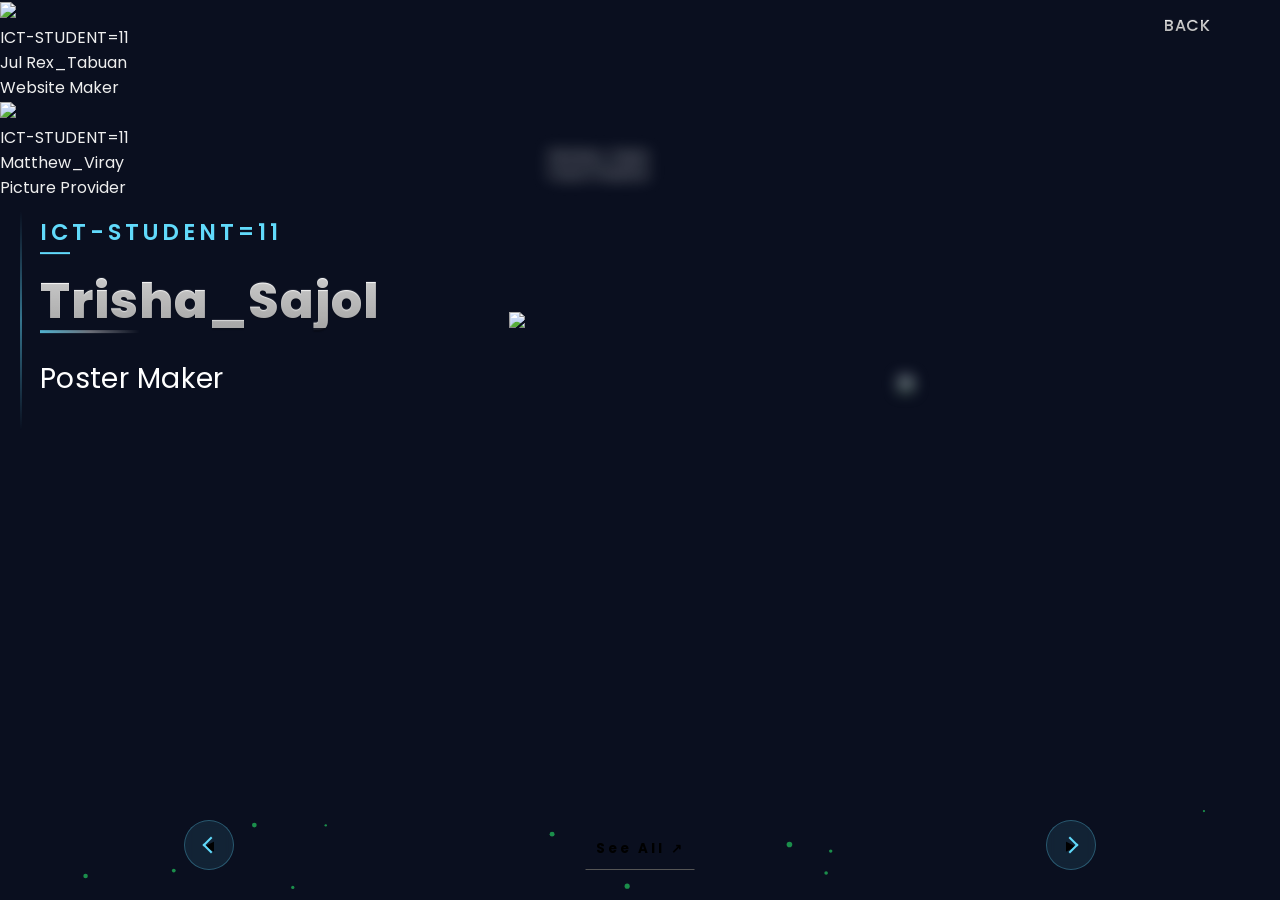
==== members.html @ 25329cfc "Add files via upload" ====
<!DOCTYPE html>
<html lang="en">
<head>
    <meta charset="UTF-8">
    <meta name="viewport" content="width=device-width, initial-scale=1.0">
    <title>ULTRA_SIGMA_V2_PROJECT_NI_TABUAN</title>
    <link rel="stylesheet" href="style.css">

    <style>
        /* ✅ GREEN PARTICLE BACKGROUND */
        #particles {
            position: fixed;
            top: 0;
            left: 0;
            width: 100%;
            height: 100%;
            z-index: -1;
            pointer-events: none;
        }

        body {
            margin: 0;
            overflow-x: hidden;
        }
    </style>
</head>

<body>

<!-- ✅ PARTICLE CANVAS (IMPORTANT) -->
<canvas id="particles"></canvas>

<header>
    <div class="logo"></div>
    <nav>
        <a href="index.html">BACK</a>
    </nav>
</header>

<div class="carousel">
    <div class="list">

        <div class="item">
            <img src="images/orlanes.jpg">
            <div class="introduce">
                <div class="title">ICT-STUDENT=11</div>
                <div class="topic">Clien_Orlanes</div>
                <div class="des">Picture Provider</div>
            </div>
        </div>

        <div class="item">
            <img src="images/Trisha.jpg">
            <div class="introduce">
                <div class="title">ICT-STUDENT=11</div>
                <div class="topic">Trisha_Sajol</div>
                <div class="des">Poster Maker</div>
            </div>
        </div>
        
         <div class="item">
            <img src="images/sayao.jpg">
            <div class="introduce"
             <div class="title">ICT-STUDENT=11</div>
             <div class="topic"> Dennisse_Sayao</div>
             <div class="des">Poster Presenter</div>
                
            </div>
        </div>
        
        <div class="item">
            <img src="images/Tabuan.jpeg">
            <div class="introduce">
                <div class="title">ICT-STUDENT=11</div>
                <div class="topic">Jul Rex_Tabuan</div>
                <div class="des">Website Maker</div>
            </div>
        </div>
        
         <div class="item">
            <img src="images/viray.jpg">
            <div class="introduce">
                <div class="title">ICT-STUDENT=11</div>
                <div class="topic">Matthew_Viray</div>
                <div class="des">Picture Provider</div>
            </div>
        </div>
        

    </div>

    <div class="arrows">
        <button id="prev">◀</button>
        <button id="next">▶</button>
        <button id="back">See All &#8599;</button>
    </div>
</div>

<script src="script.js"></script>

<script>
const canvas = document.getElementById("particles");
const ctx = canvas.getContext("2d");

function resize() {
    canvas.width = window.innerWidth;
    canvas.height = window.innerHeight;
}
resize();

window.addEventListener("resize", resize);

let particles = [];

class Particle {
    constructor() {
        this.x = Math.random() * canvas.width;
        this.y = Math.random() * canvas.height;
        this.size = Math.random() * 2 + 1;
        this.vx = Math.random() * 0.5 - 0.25;
        this.vy = Math.random() * 0.5 - 0.25;
    }

    update() {
        this.x += this.vx;
        this.y += this.vy;

        if (this.x > canvas.width) this.x = 0;
        if (this.x < 0) this.x = canvas.width;
        if (this.y > canvas.height) this.y = 0;
        if (this.y < 0) this.y = canvas.height;
    }

    draw() {
        ctx.fillStyle = "rgba(34,197,94,0.7)";
        ctx.beginPath();
        ctx.arc(this.x, this.y, this.size, 0, Math.PI * 2);
        ctx.fill();
    }
}

for (let i = 0; i < 80; i++) {
    particles.push(new Particle());
}

function animate() {
    ctx.clearRect(0, 0, canvas.width, canvas.height);

    particles.forEach(p => {
        p.update();
        p.draw();
    });

    requestAnimationFrame(animate);
}

animate();
</script>

</body>
</html>
---- style.css ----
@import url('https://fonts.googleapis.com/css2?family=Poppins:ital,wght@0,100;0,200;0,300;0,400;0,500;0,600;0,700;0,800;0,900;1,100;1,200;1,300;1,400;1,500;1,600;1,700;1,800;1,900&display=swap');
body{
    margin: 0;
    background-color: #0a0f1f;
    font-family: Poppins;
    color: #eee;
}
:root{
    --item1-transform: translateX(-100%) translateY(-5%) scale(1.5);
    --item1-filter: blur(30px);
    --item1-zIndex: 11;
    --item1-opacity: 0;

    --item2-transform: translateX(0);
    --item2-filter: blur(0px);
    --item2-zIndex: 10;
    --item2-opacity: 1;

    --item3-transform: translate(50%,10%) scale(0.8);
    --item3-filter: blur(10px);
    --item3-zIndex: 9;
    --item3-opacity: 1;

    --item4-transform: translate(90%,20%) scale(0.5);
    --item4-filter: blur(30px);
    --item4-zIndex: 8;
    --item4-opacity: 1;
    
    --item5-transform: translate(120%,30%) scale(0.3);
    --item5-filter: blur(40px);
    --item5-zIndex: 7;
    --item5-opacity: 0;
}
header{
    width: 1140px;
    max-width: 90%;
    display: flex;
    justify-content: space-between;
    margin: auto;
    height: 50px;
    align-items: center;
    position: relative;
    z-index: 100;
}
header .logo{
    font-weight: 800;
    font-size: 28px;
    background: linear-gradient(135deg, #fff 30%, #61dafb 100%);
    -webkit-background-clip: text;
    background-clip: text;
    -webkit-text-fill-color: transparent;
    position: relative;
    text-shadow: 
        2px 2px 4px rgba(0,0,0,0.2),
        -2px -2px 4px rgba(255,255,255,0.1);
    letter-spacing: 1px;
}

header .logo::before {
    content: attr(data-text);
    position: absolute;
    left: 0;
    top: 0;
    width: 100%;
    height: 100%;
    background: linear-gradient(135deg, rgba(97,218,251,0.5), transparent);
    -webkit-background-clip: text;
    background-clip: text;
    -webkit-text-fill-color: transparent;
    opacity: 0.5;
    filter: blur(8px);
    transform: translateY(2px);
    animation: glowPulse 2s ease-in-out infinite alternate;
}

@keyframes glowPulse {
    0% {
        opacity: 0.3;
        filter: blur(8px);
    }
    100% {
        opacity: 0.6;
        filter: blur(12px);
    }
}

header nav a{
    margin-left: 30px;
    text-decoration: none;
    color: #fff;
    font-weight: 500;
    transition: all 0.3s ease;
    position: relative;
    text-shadow: 
        0 1px 1px rgba(0,0,0,0.2),
        0 -1px 1px rgba(255,255,255,0.1);
    background: linear-gradient(to bottom, #ffffff, #cccccc);
    -webkit-background-clip: text;
    background-clip: text;
    -webkit-text-fill-color: transparent;
    letter-spacing: 0.5px;
}
 #particles {
     position: fixed;
     top: 0;
     left: 0;
     width: 100%;
     height: 100%;
     z-index: -1;
     pointer-events: none;
 }
 
 body {
     margin: 0;
     overflow-x: hidden;
 }

header nav a::before {
    content: '';
    position: absolute;
    bottom: -2px;
    left: 0;
    width: 100%;
    height: 1px;
    background: linear-gradient(to right, transparent, #61dafb, transparent);
    transform: scaleX(0);
    transition: transform 0.3s ease;
}

header nav a:hover {
    transform: translateY(-1px);
    text-shadow: 
        0 2px 4px rgba(97,218,251,0.3),
        0 -1px 1px rgba(255,255,255,0.2);
    background: linear-gradient(to bottom, #61dafb, #3d8ea8);
    -webkit-background-clip: text;
    background-clip: text;
    -webkit-text-fill-color: transparent;
}

header nav a:hover::before {
    transform: scaleX(1);
}

/* carousel */
.carousel{
    position: relative;
    height: 800px;
    overflow: hidden;
    margin-top: -50px;
    background: #0a0f1f;
    color: #eee;
}
.carousel .list{
    position: absolute;
    width: 1140px;
    max-width: 90%;
    height: 80%;
    left: 50%;
    transform: translateX(-50%);
}
.carousel .list .item{
    position: absolute;
    left: 0%;
    width: 70%;
    height: 100%;
    font-size: 15px;
    transition: left 0.5s, opacity 0.5s, width 0.5s;
}
.carousel .list .item:nth-child(n + 6){
    opacity: 0;
}
.carousel .list .item:nth-child(2){
    z-index: 10;
    transform: translateX(0);
}
.carousel .list .item img{
    width: 45%;
    position: absolute;
    right: 0;
    top: 50%;
    transform: translateY(-50%);
    transition: all 1.5s ease;
    z-index: 2;
}

.carousel .list .item .introduce{
    opacity: 0;
    pointer-events: none;
}
.carousel .list .item:nth-child(2) .introduce{
    opacity: 1;
    pointer-events: auto;
    width: 400px;
    position: absolute;
    top: 50%;
    transform: translateY(-50%) translateX(-50px);
    transition: all 0.5s ease;
    left: 0;
    padding-left: 20px;
}

.carousel .list .item .introduce::before {
    content: '';
    position: absolute;
    left: 0;
    top: 0;
    width: 2px;
    height: 100%;
    background: linear-gradient(to bottom, transparent, #61dafb, transparent);
    opacity: 0.5;
}

.carousel .list .item .introduce::after {
    content: '';
    position: absolute;
    left: -15px;
    top: 50%;
    width: 30px;
    height: 30px;
    border: 1px solid #61dafb;
    border-radius: 50%;
    transform: translateY(-50%);
    opacity: 0;
    animation: pulse 2s ease-in-out infinite;
}

@keyframes pulse {
    0% {
        transform: translateY(-50%) scale(0.8);
        opacity: 0;
    }
    50% {
        opacity: 0.5;
    }
    100% {
        transform: translateY(-50%) scale(1.2);
        opacity: 0;
    }
}
.carousel .list .item .introduce .title{
    font-size: 1.5em;
    font-weight: 600;
    color: #61dafb;
    letter-spacing: 4px;
    text-transform: uppercase;
    display: inline-block;
    position: relative;
    padding: 5px 0;
    margin-bottom: 5px;
}

.carousel .list .item .introduce .title::after {
    content: '';
    position: absolute;
    bottom: 0;
    left: 0;
    width: 30px;
    height: 2px;
    background: #61dafb;
    animation: titleLineWidth 0.8s ease-out forwards 1s;
}

@keyframes titleLineWidth {
    from { width: 0; }
    to { width: 30px; }
}

.carousel .list .item .introduce .title span {
    opacity: 0;
    animation: letterFadeIn 0.5s ease forwards;
    transform-origin: bottom;
    display: inline-block;
}

@keyframes letterFadeIn {
    from {
        opacity: 0;
        transform: translateY(10px) rotate(5deg);
    }
    to {
        opacity: 1;
        transform: translateY(0) rotate(0);
    }
}

@keyframes slide-in-left {
  0% {
    transform: translateX(-50px);
    opacity: 0;
    letter-spacing: 10px;
  }
  100% {
    transform: translateX(0);
    opacity: 1;
    letter-spacing: 3px;
  }
}


.carousel .list .item .introduce .topic{
    font-size: 3.3em;
    font-weight: 800;
    margin: 15px 0;
    animation: scale-in 1s cubic-bezier(0.175, 0.885, 0.320, 1.275) 0.8s both;
    line-height: 1.1;
    background: linear-gradient(to bottom, #ffffff, #cccccc);
    -webkit-background-clip: text;
    background-clip: text;
    -webkit-text-fill-color: transparent;
    position: relative;
    text-shadow: 
        0 1px 1px rgba(0,0,0,0.2),
        0 -1px 1px rgba(255,255,255,0.1);
    letter-spacing: 1px;
    transition: all 0.3s ease;
}

.carousel .list .item .introduce .topic:hover {
    background: linear-gradient(to bottom, #61dafb, #3d8ea8);
    -webkit-background-clip: text;
    background-clip: text;
    -webkit-text-fill-color: transparent;
    text-shadow: 
        0 2px 4px rgba(97,218,251,0.3),
        0 -1px 1px rgba(255,255,255,0.2);
}

.carousel .list .item .introduce .topic::after {
    content: '';
    position: absolute;
    left: 0;
    bottom: -5px;
    width: 100px;
    height: 3px;
    background: linear-gradient(to right, 
        rgba(97, 218, 251, 0.8),
        rgba(255, 255, 255, 0.4),
        transparent
    );
    opacity: 0;
    animation: fadeInWidth 0.5s ease-out forwards 1s;
}

@keyframes fadeInWidth {
    from {
        width: 0;
        opacity: 0;
    }
    to {
        width: 100px;
        opacity: 1;
    }
}

@keyframes float {
    0% {
        transform: translateY(0px);
    }
    50% {
        transform: translateY(-5px);
    }
    100% {
        transform: translateY(0px);
    }
}

@keyframes scale-in {
  0% {
    transform: scale(0.8);
    opacity: 0;
  }
  100% {
    transform: scale(1);
    opacity: 1;
  }
}

.carousel .list .item .introduce .des{
    font-size: 1.9em;
    color: #ffffff;
    line-height: 1.8;
    margin: 25px 0;
    animation: fade-in-right 0.9s ease 1.3s both;
    max-width: 90%;
    letter-spacing: 0.3px;
    position: relative;
}

@keyframes fade-in-right {
  0% {
    transform: translateX(20px);
    opacity: 0;
    filter: blur(3px);
  }
  100% {
    transform: translateX(0);
    opacity: 1;
    filter: blur(0);
  }
}

.carousel .list .item .introduce .seeMore{
    font-family: Poppins;
    padding: 14px 35px;
    border: 1px solid rgba(97, 218, 251, 0.5);
    background: linear-gradient(135deg, 
        rgba(97, 218, 251, 0.1) 0%,
        rgba(97, 218, 251, 0.05) 100%);
    color: #61dafb;
    font-weight: 500;
    letter-spacing: 2px;
    border-radius: 8px;
    cursor: pointer;
    transition: all 0.4s ease;
    opacity: 0;
    animation: fade-in 0.5s ease-out forwards 1.8s;
    position: relative;
    overflow: hidden;
}

.carousel .list .item .introduce .seeMore::before {
    content: '';
    position: absolute;
    top: 0;
    left: -100%;
    width: 100%;
    height: 100%;
    background: linear-gradient(
        90deg,
        transparent,
        rgba(255, 255, 255, 0.2),
        transparent
    );
    transition: 0.5s;
}

.carousel .list .item .introduce .seeMore:hover::before {
    left: 100%;
}

@keyframes fade-in {
    0% {
        opacity: 0;
        transform: translateY(10px);
    }
    100% {
        opacity: 1;
        transform: translateY(0);
    }
}

.carousel .list .item .introduce .seeMore:hover {
    background: linear-gradient(135deg, 
        rgba(97, 218, 251, 0.2) 0%,
        rgba(97, 218, 251, 0.1) 100%);
    border-color: rgba(97, 218, 251, 0.8);
    box-shadow: 
        0 0 20px rgba(97, 218, 251, 0.2),
        inset 0 0 10px rgba(97, 218, 251, 0.1);
    letter-spacing: 2.5px;
    transform: translateY(-2px);
}

.carousel .list .item .introduce .seeMore:hover{
    background-color: #61dafb;
    color: #0a0f1f;
    box-shadow: 0 0 15px #61dafb;
}

.carousel .list .item:nth-child(1){
    transform: var(--item1-transform);
    filter: var(--item1-filter);
    z-index: var(--item1-zIndex);
    opacity: var(--item1-opacity);
    pointer-events: none;
}
.carousel .list .item:nth-child(3){
    transform: var(--item3-transform);
    filter: var(--item3-filter);
    z-index: var(--item3-zIndex);
}
.carousel .list .item:nth-child(4){
    transform: var(--item4-transform);
    filter: var(--item4-filter);
    z-index: var(--item4-zIndex);
}
.carousel .list .item:nth-child(5){
    transform: var(--item5-transform);
    filter: var(--item5-filter);
    opacity: var(--item5-opacity);
    pointer-events: none;
}
/* animation text in item2 */
.carousel .list .item:nth-child(2) .introduce .title,
.carousel .list .item:nth-child(2) .introduce .topic,
.carousel .list .item:nth-child(2) .introduce .des,
.carousel .list .item:nth-child(2) .introduce .seeMore{
    opacity: 0;
    animation: showContent 0.5s ease-in-out 1 forwards;
}

@keyframes showContent{
    from {
        opacity: 0;
        transform: translateY(20px);
    }
    to {
        opacity: 1;
        transform: translateY(0);
    }
}

.carousel .list .item:nth-child(2) .introduce .title{
    animation-delay: 0.5s;
}
.carousel .list .item:nth-child(2) .introduce .topic{
    animation-delay: 0.7s;
}
.carousel .list .item:nth-child(2) .introduce .des{
    animation-delay: 0.9s;
}
.carousel .list .item:nth-child(2) .introduce .seeMore{
    animation-delay: 1.1s;
}
/* next click */
.carousel.next .item:nth-child(1){
    animation: transformFromPosition2 0.5s ease-in-out 1 forwards;
}
@keyframes transformFromPosition2{
    from{
        transform: var(--item2-transform);
        filter: var(--item2-filter);
        opacity: var(--item2-opacity);
    }
}
.carousel.next .item:nth-child(2){
    animation: transformFromPosition3 0.7s ease-in-out 1 forwards;
}
@keyframes transformFromPosition3{
    from{
        transform: var(--item3-transform);
        filter: var(--item3-filter);
        opacity: var(--item3-opacity);
    }
}
.carousel.next .item:nth-child(3){
    animation: transformFromPosition4 0.9s ease-in-out 1 forwards;
}
@keyframes transformFromPosition4{
    from{
        transform: var(--item4-transform);
        filter: var(--item4-filter);
        opacity: var(--item4-opacity);
    }
}
.carousel.next .item:nth-child(4){
    animation: transformFromPosition5 1.1s ease-in-out 1 forwards;
}
@keyframes transformFromPosition5{
    from{
        transform: var(--item5-transform);
        filter: var(--item5-filter);
        opacity: var(--item5-opacity);
    }
}
/* previous */
.carousel.prev .list .item:nth-child(5){
    animation: transformFromPosition4 0.5s ease-in-out 1 forwards;
}
.carousel.prev .list .item:nth-child(4){
    animation: transformFromPosition3 0.7s ease-in-out 1 forwards;
}
.carousel.prev .list .item:nth-child(3){
    animation: transformFromPosition2 0.9s ease-in-out 1 forwards;
}
.carousel.prev .list .item:nth-child(2){
    animation: transformFromPosition1 1.1s ease-in-out 1 forwards;
}
@keyframes transformFromPosition1{
    from{
        transform: var(--item1-transform);
        filter: var(--item1-filter);
        opacity: var(--item1-opacity);        
    }
}

/* detail  */
.carousel .list .item .detail{
    opacity: 0;
    pointer-events: none;
}
/* showDetail */
.carousel.showDetail .list .item:nth-child(3),
.carousel.showDetail .list .item:nth-child(4){
    left: 100%;
    opacity: 0;
    pointer-events: none;
}
.carousel.showDetail .list .item:nth-child(2){
    width: 100%;
}
.carousel.showDetail .list .item:nth-child(2) .introduce{
    opacity: 0;
    pointer-events: none;
}
.carousel.showDetail .list .item:nth-child(2) img{
    right: 50%;
}
.carousel.showDetail .list .item:nth-child(2) .detail{
    opacity: 1;
    width: 50%;
    position: absolute;
    right: 0;
    top: 50%;
    transform: translateY(-50%);
    text-align: right;
    pointer-events: auto;
}
.carousel.showDetail .list .item:nth-child(2) .detail .title{
    font-size: 4em;
}
.carousel.showDetail .list .item:nth-child(2) .detail .specifications{
    display: flex;
    gap: 10px;
    width: 100%;
    border-top: 1px solid #5553;
    margin-top: 20px;
}
.carousel.showDetail .list .item:nth-child(2) .detail .specifications div{
    width: 90px;
    text-align: center;
    flex-shrink: 0;
}
.carousel.showDetail .list .item:nth-child(2) .detail .specifications div p:nth-child(1){
    font-weight: bold;
}
.carousel.carousel.showDetail .list .item:nth-child(2) .checkout button{
    font-family: Poppins;
    background-color: transparent;
    border: 1px solid #5555;
    margin-left: 5px;
    padding: 5px 10px;
    letter-spacing: 2px;
    font-weight: 500;
}
.carousel.carousel.showDetail .list .item:nth-child(2) .checkout button:nth-child(2){
    background-color: #693EFF;
    color: #eee;
}
.carousel.showDetail .list .item:nth-child(2) .detail  .title,
.carousel.showDetail .list .item:nth-child(2) .detail  .des,
.carousel.showDetail .list .item:nth-child(2) .detail .specifications,
.carousel.showDetail .list .item:nth-child(2) .detail .checkout{
    opacity: 0;
    animation: showContent 0.5s 1s ease-in-out 1 forwards;
}
.carousel.showDetail .list .item:nth-child(2) .detail  .des{
    animation-delay: 1.2s;
}
.carousel.showDetail .list .item:nth-child(2) .detail .specifications{
    animation-delay: 1.4s;
}
.carousel.showDetail .list .item:nth-child(2) .detail .checkout{
    animation-delay: 1.6s;
}
.arrows{
    position: absolute;
    bottom: 30px;
    width: 1140px;
    max-width: 90%;
    display: flex;
    justify-content: space-between;
    left: 50%;
    transform: translateX(-50%);
}
#prev,
#next{
    width: 50px;
    height: 50px;
    border-radius: 50%;
    background: rgba(97, 218, 251, 0.1);
    border: 1px solid rgba(97, 218, 251, 0.3);
    cursor: pointer;
    position: relative;
    transition: all 0.3s ease;
    backdrop-filter: blur(5px);
    bottom: 20%;
    display: flex;
    align-items: center;
    justify-content: center;
}

#prev::before,
#next::before {
    content: '';
    position: absolute;
    width: 10px;
    height: 10px;
    border-left: 2px solid #61dafb;
    border-bottom: 2px solid #61dafb;
    transform: rotate(45deg);
    left: 20px;
    transition: all 0.3s ease;
}

#next::before {
    transform: rotate(-135deg);
    left: 17px;
}

#prev:hover,
#next:hover {
    background: rgba(97, 218, 251, 0.2);
    transform: scale(1.1);
    box-shadow: 
        0 0 20px rgba(97, 218, 251, 0.3),
        inset 0 0 10px rgba(97, 218, 251, 0.2);
}

#prev:hover::before,
#next:hover::before {
    border-color: #fff;
}

#prev {
    left: 10%;
}

#next {
    left: unset;
    right: 10%;
}

@keyframes buttonPulse {
    0% {
        box-shadow: 0 0 0 0 rgba(97, 218, 251, 0.4);
    }
    70% {
        box-shadow: 0 0 0 10px rgba(97, 218, 251, 0);
    }
    100% {
        box-shadow: 0 0 0 0 rgba(97, 218, 251, 0);
    }
}
#back{
    position: absolute;
    z-index: 100;
    bottom: 0%;
    left: 50%;
    transform: translateX(-50%);
    border: none;
    border-bottom: 1px solid #555;
    font-family: Poppins;
    font-weight: bold;
    letter-spacing: 3px;
    background-color: transparent;
    padding: 10px;
    /* opacity: 0; */
    transition: opacity 0.5s;
}
.carousel.showDetail #back{
    opacity: 1;
}
.carousel.showDetail #prev,
.carousel.showDetail #next{
    opacity: 0;
    pointer-events: none;
}

@media screen and (max-width: 991px){
    /* ipad, tablets */
    .carousel .list .item{
        width: 90%;
    }
    .carousel.showDetail .list .item:nth-child(2) .detail .specifications{
        overflow: auto;
    }
    .carousel.showDetail .list .item:nth-child(2) .detail .title{
        font-size: 2em;
    }
}
@media screen and (max-width: 767px){
    /* mobile */
    .carousel{
        height: 600px;
    }
    .carousel .list .item{
        width: 100%;
        font-size: 10px;
    }
    
    .carousel .list{
        height: 100%;
    }
    .carousel .list .item:nth-child(2) .introduce{
        width: 50%;
    }
    
    .carousel .list .item img{
        width: 40%;
    }
    .carousel.showDetail .list .item:nth-child(2) .detail{
        backdrop-filter: blur(10px);
        font-size: small;
    }
    .carousel .list .item:nth-child(2) .introduce .des,
    .carousel.showDetail .list .item:nth-child(2) .detail .des{
        height: 100px;
        overflow: auto;
    }
    .carousel.showDetail .list .item:nth-child(2) .detail .checkout{
        display: flex;
        width: max-content;
        float: right;
    }
}
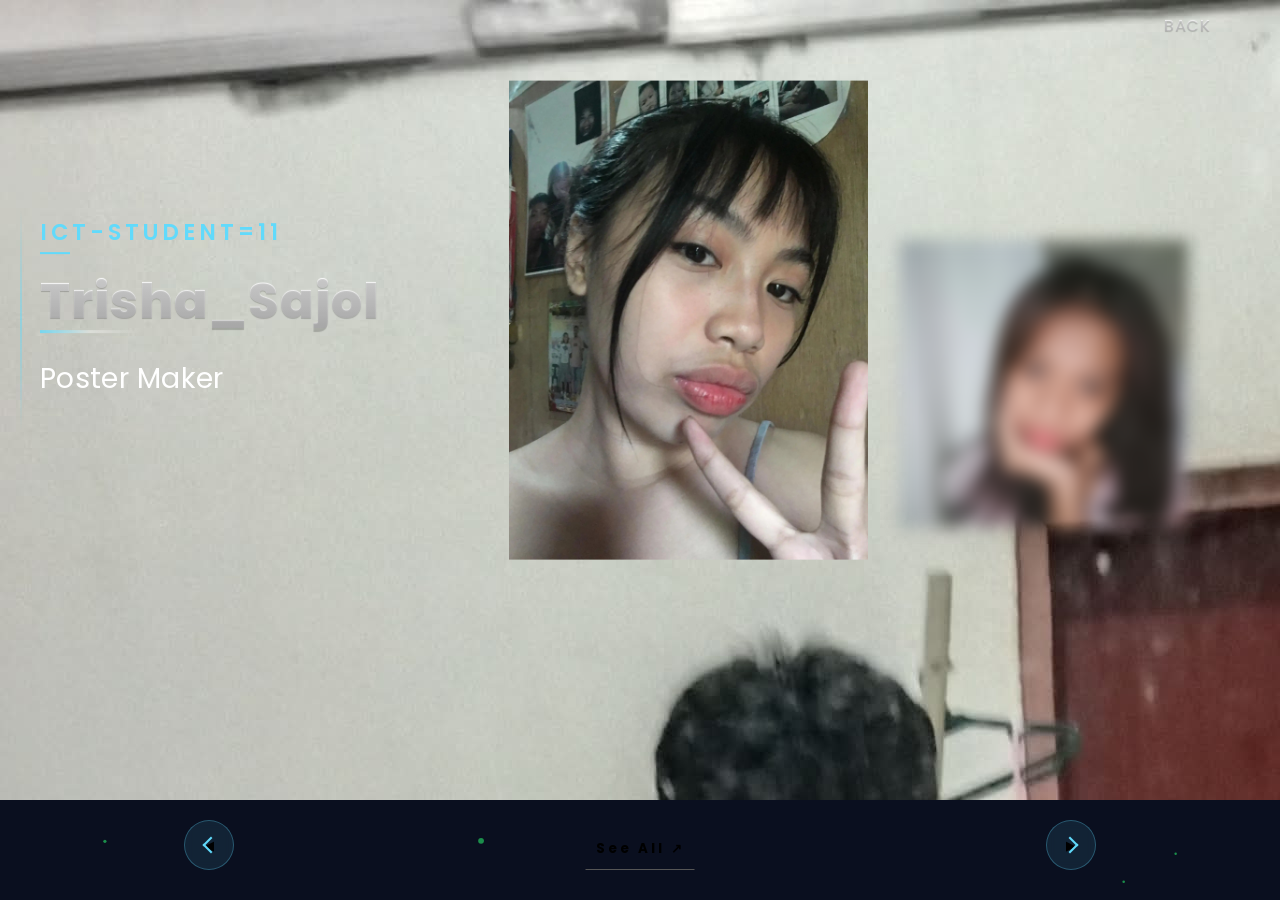
==== commit 5d08e946: "Update members.html" ====
--- a/members.html
+++ b/members.html
@@ -41,7 +41,7 @@
     <div class="list">
 
         <div class="item">
-            <img src="images/orlanes.jpg">
+            <img src="orlanes.jpg">
             <div class="introduce">
                 <div class="title">ICT-STUDENT=11</div>
                 <div class="topic">Clien_Orlanes</div>
@@ -50,7 +50,7 @@
         </div>
 
         <div class="item">
-            <img src="images/Trisha.jpg">
+            <img src="Trisha.jpg">
             <div class="introduce">
                 <div class="title">ICT-STUDENT=11</div>
                 <div class="topic">Trisha_Sajol</div>
@@ -59,7 +59,7 @@
         </div>
         
          <div class="item">
-            <img src="images/sayao.jpg">
+            <img src="sayao.jpg">
             <div class="introduce"
              <div class="title">ICT-STUDENT=11</div>
              <div class="topic"> Dennisse_Sayao</div>
@@ -69,7 +69,7 @@
         </div>
         
         <div class="item">
-            <img src="images/Tabuan.jpeg">
+            <img src="Tabuan.jpeg">
             <div class="introduce">
                 <div class="title">ICT-STUDENT=11</div>
                 <div class="topic">Jul Rex_Tabuan</div>
@@ -78,7 +78,7 @@
         </div>
         
          <div class="item">
-            <img src="images/viray.jpg">
+            <img src="viray.jpg">
             <div class="introduce">
                 <div class="title">ICT-STUDENT=11</div>
                 <div class="topic">Matthew_Viray</div>
@@ -158,4 +158,4 @@
 </script>
 
 </body>
-</html>+</html>
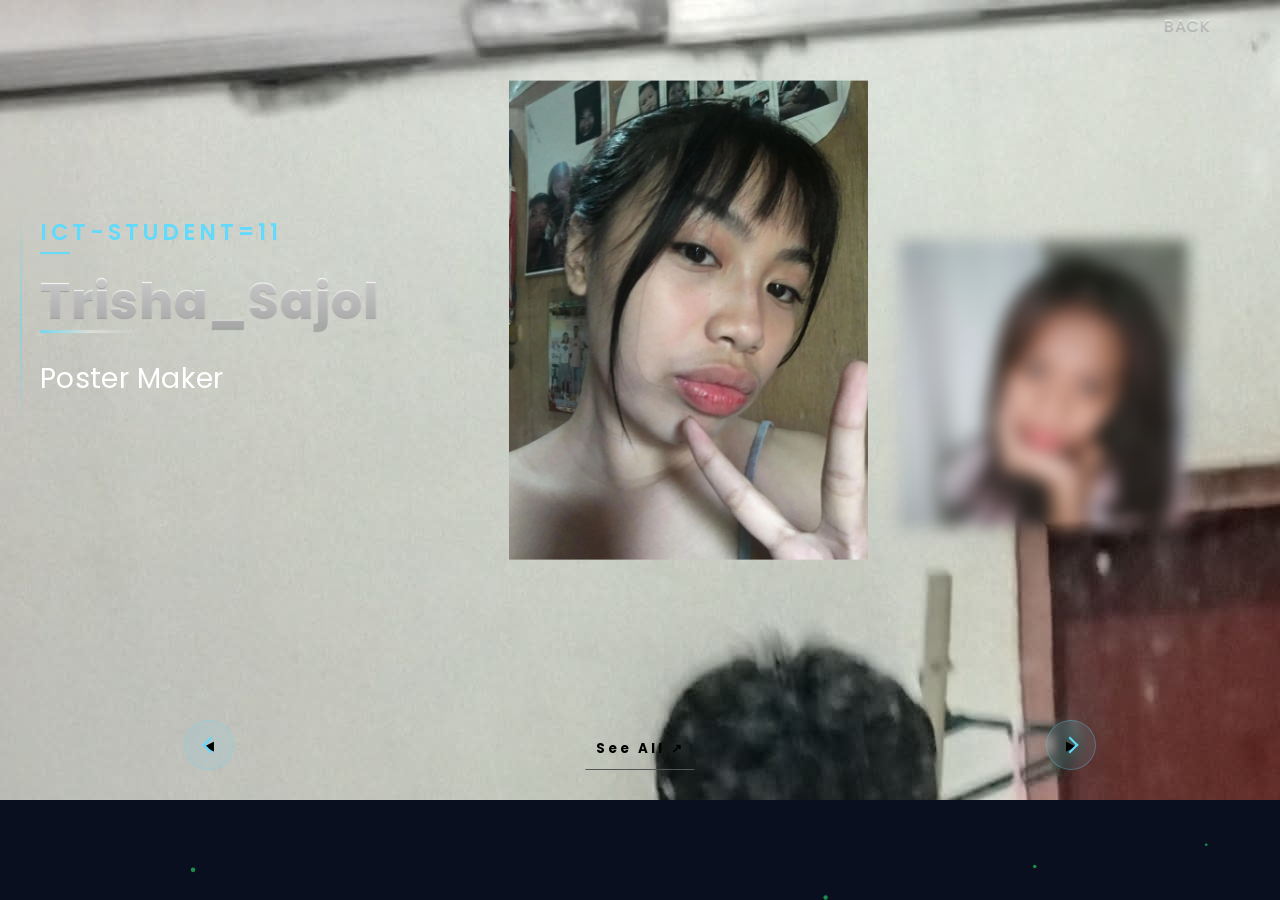
==== commit 8ba335fa: "Update members.html" ====
--- a/members.html
+++ b/members.html
@@ -85,10 +85,7 @@
                 <div class="des">Picture Provider</div>
             </div>
         </div>
-        
-
-    </div>
-
+    
     <div class="arrows">
         <button id="prev">◀</button>
         <button id="next">▶</button>
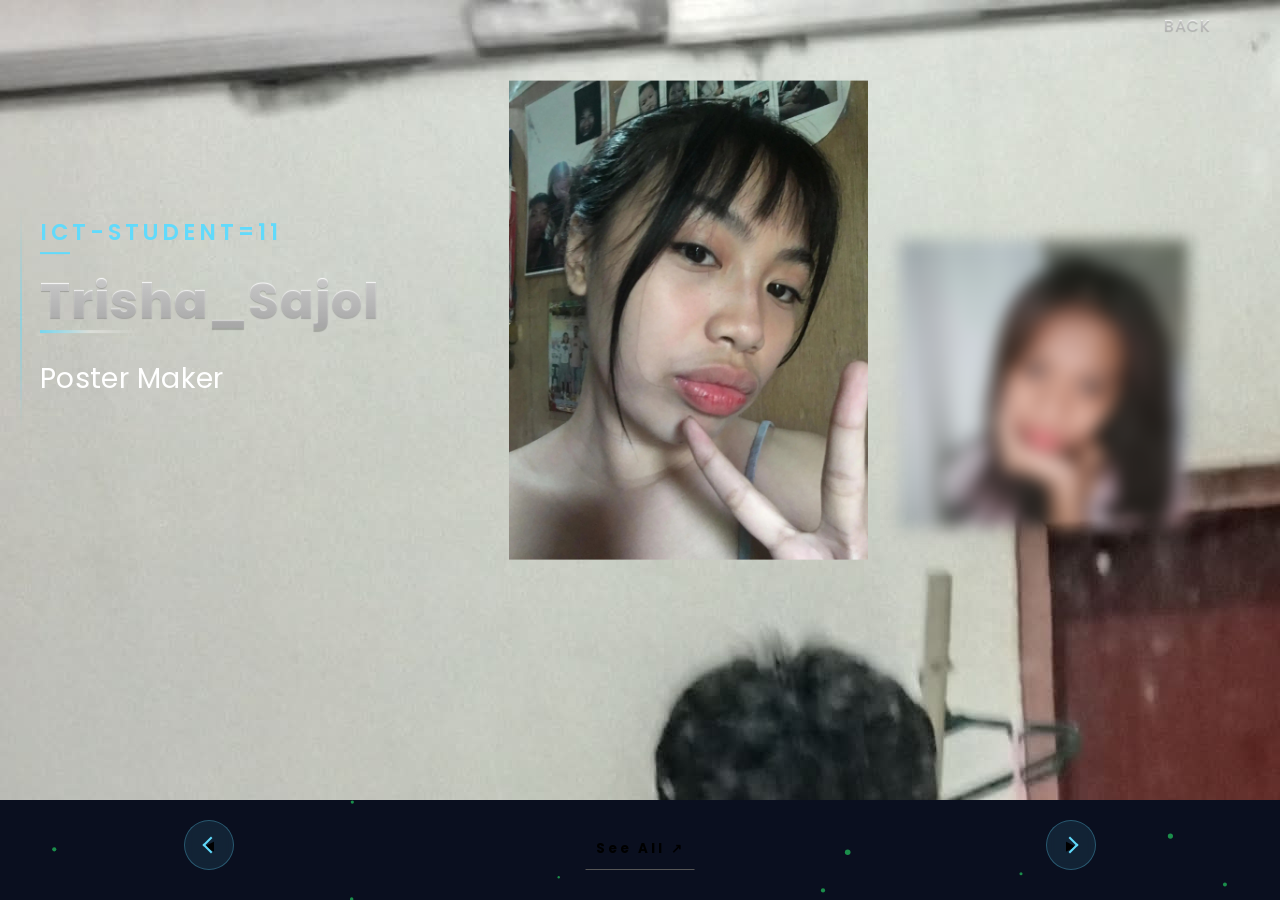
==== commit 4f50987e: "Fix HTML structure by closing div tags" ====
--- a/members.html
+++ b/members.html
@@ -85,7 +85,9 @@
                 <div class="des">Picture Provider</div>
             </div>
         </div>
-    
+
+    </div>
+</div>
     <div class="arrows">
         <button id="prev">◀</button>
         <button id="next">▶</button>
